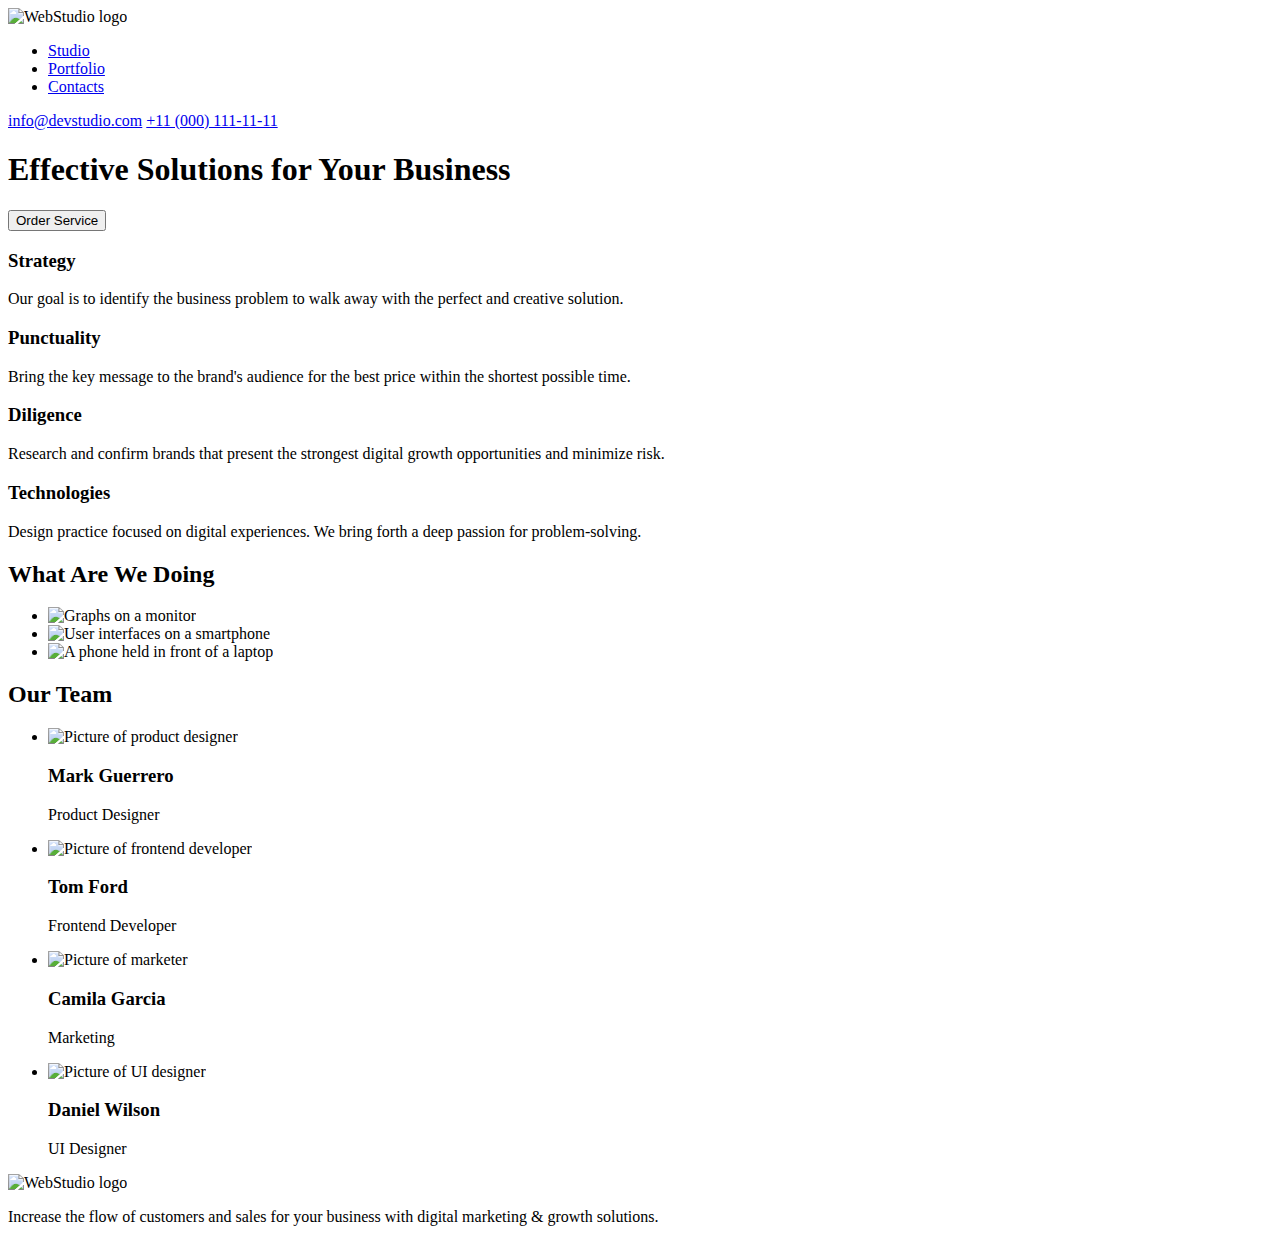
==== index.html @ f5e957b6 "1st commit" ====
<!DOCTYPE html>
<html lang="en">
    <head>
        <meta charset="utf-8" />
        <meta name="description" content="Efective solutions for your business" />
        <title>WebStudio</title>
    </head>

    <body>
        <header>
            <section class="top-line">
                <nav>
                    <img src="img/logo.jpg" alt="WebStudio logo">
                    <ul>
                        <li><a href="studio.html">Studio</a></li>
                        <li><a href="portfolio.html">Portfolio</a></li>
                        <li><a href="contacts.html">Contacts</a></li>
                    </ul>
                    <a href="mailto:info@devstudio.com">info@devstudio.com</a>
                    <a href="tel:+110001111111">+11 (000) 111-11-11</a>
                </nav>
            </section>

            <section class="hero-image">
                <h1>Effective Solutions for Your Business</h1>
                <button>Order Service</button>
            </section>
        </header>

        <main>
            <section class="section-1">
                <h3>Strategy</h3>
                <p>Our goal is to identify the business problem to walk away with the perfect and creative solution.</p>
                <h3>Punctuality</h3>
                <p>Bring the key message to the brand's audience for the best price within the shortest possible time.</p>
                <h3>Diligence</h3>
                <p>Research and confirm brands that present the strongest digital growth opportunities and minimize risk.</p>
                <h3>Technologies</h3>
                <p>Design practice focused on digital experiences. We bring forth a deep passion for problem-solving.</p>
            </section>

            <section class="section-2">
                <h2>What Are We Doing</h2>
                <ul>
                    <li><img src="img/monitor.jpg" alt="Graphs on a monitor"></li>
                    <li><img src="img/interfaces.jpg" alt="User interfaces on a smartphone"></li>
                    <li><img src="img/phone-laptop.jpg" alt="A phone held in front of a laptop"></li>
                </ul>
            </section>
    
            <section class="section-3">
                <h2>Our Team</h2>
                <ul>
                    <li><img src="img/TeamCard1.jpg" alt="Picture of product designer">
                    <h3>Mark Guerrero</h3>
                    <p>Product Designer</p>
                    </li>
                    <li><img src="img/TeamCard2.jpg" alt="Picture of frontend developer">
                        <h3>Tom Ford</h3>
                        <p>Frontend Developer</p>
                    </li>
                    <li><img src="img/TeamCard3.jpg" alt="Picture of marketer">
                    <h3>Camila Garcia</h3>
                    <p>Marketing</p>
                    </li>
                    <li><img src="img/TeamCard4.jpg" alt="Picture of UI designer">
                    <h3>Daniel Wilson</h3>
                    <p>UI Designer</p>
                    </li>
                </ul>
            </section>
        </main>
     
        <footer>
            <img src="img/logo.jpg" alt="WebStudio logo">
            <p>Increase the flow of customers and sales for your business with digital marketing & growth solutions.</p>
        </footer>

    </body>
</html>
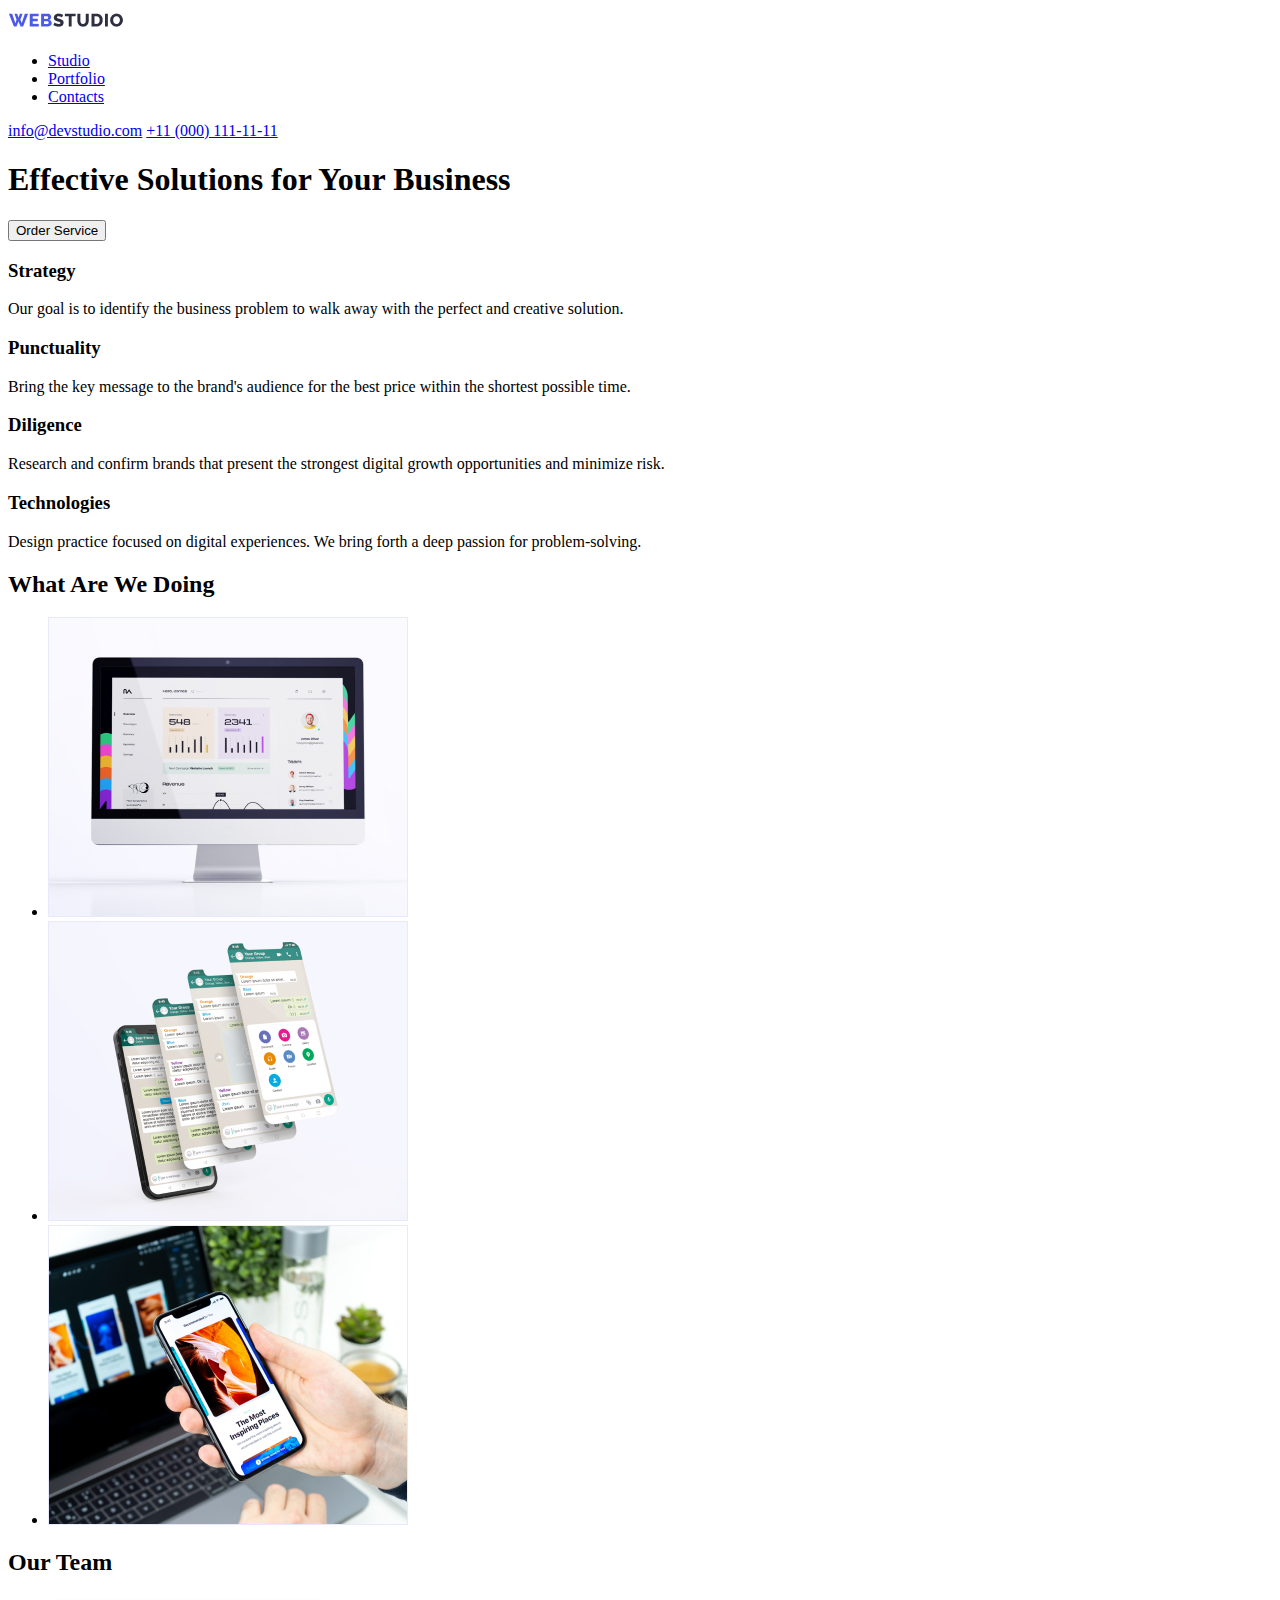
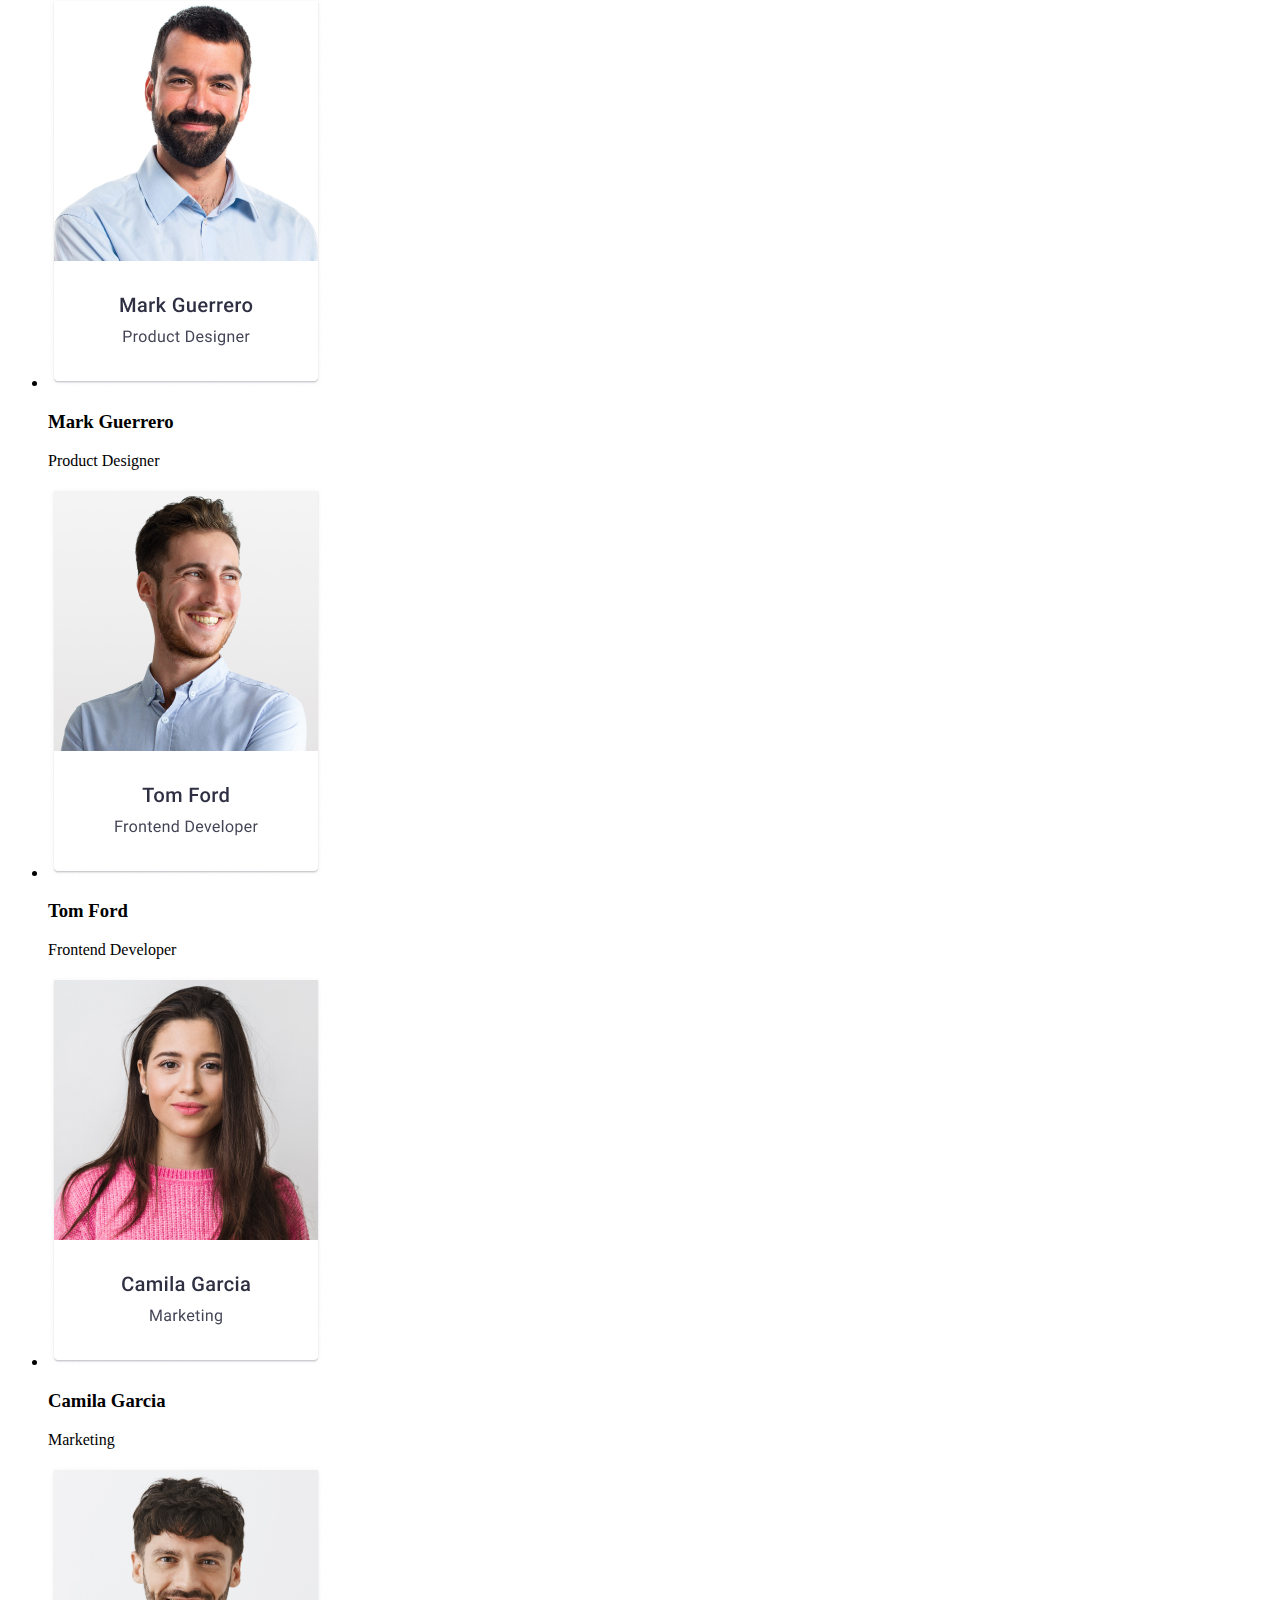
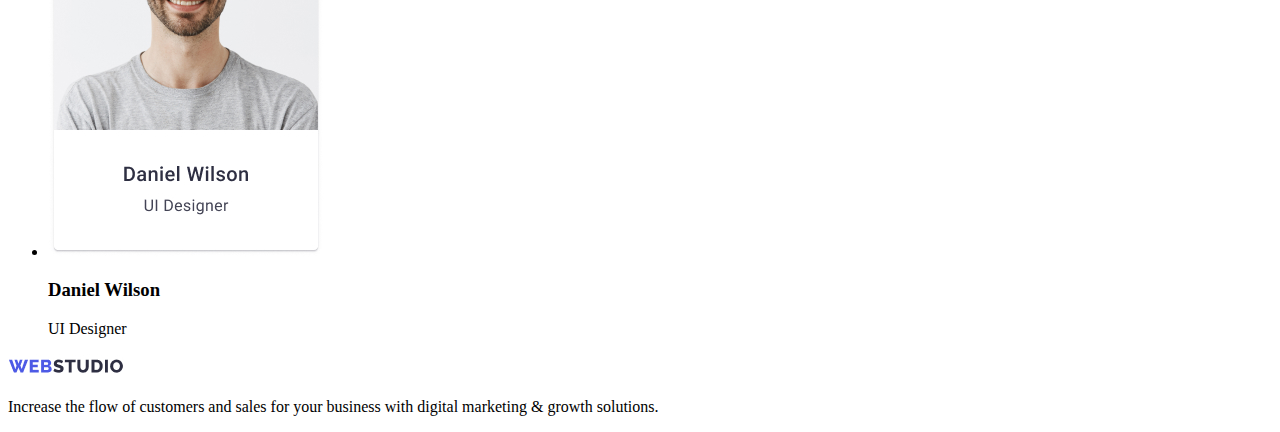
==== commit ba7bf288: "final commit 1.1" ====
--- a/index.html
+++ b/index.html
@@ -10,7 +10,7 @@
         <header>
             <section class="top-line">
                 <nav>
-                    <img src="img/logo.jpg" alt="WebStudio logo">
+                    <img src="images/logo.jpg" alt="WebStudio logo">
                     <ul>
                         <li><a href="studio.html">Studio</a></li>
                         <li><a href="portfolio.html">Portfolio</a></li>
@@ -42,28 +42,28 @@
             <section class="section-2">
                 <h2>What Are We Doing</h2>
                 <ul>
-                    <li><img src="img/monitor.jpg" alt="Graphs on a monitor"></li>
-                    <li><img src="img/interfaces.jpg" alt="User interfaces on a smartphone"></li>
-                    <li><img src="img/phone-laptop.jpg" alt="A phone held in front of a laptop"></li>
+                    <li><img src="images/monitor.jpg" alt="Graphs on a monitor"></li>
+                    <li><img src="images/interfaces.jpg" alt="User interfaces on a smartphone"></li>
+                    <li><img src="images/phone-laptop.jpg" alt="A phone held in front of a laptop"></li>
                 </ul>
             </section>
     
             <section class="section-3">
                 <h2>Our Team</h2>
                 <ul>
-                    <li><img src="img/TeamCard1.jpg" alt="Picture of product designer">
+                    <li><img src="images/TeamCard1.jpg" alt="Picture of product designer">
                     <h3>Mark Guerrero</h3>
                     <p>Product Designer</p>
                     </li>
-                    <li><img src="img/TeamCard2.jpg" alt="Picture of frontend developer">
+                    <li><img src="images/TeamCard2.jpg" alt="Picture of frontend developer">
                         <h3>Tom Ford</h3>
                         <p>Frontend Developer</p>
                     </li>
-                    <li><img src="img/TeamCard3.jpg" alt="Picture of marketer">
+                    <li><img src="images/TeamCard3.jpg" alt="Picture of marketer">
                     <h3>Camila Garcia</h3>
                     <p>Marketing</p>
                     </li>
-                    <li><img src="img/TeamCard4.jpg" alt="Picture of UI designer">
+                    <li><img src="images/TeamCard4.jpg" alt="Picture of UI designer">
                     <h3>Daniel Wilson</h3>
                     <p>UI Designer</p>
                     </li>
@@ -72,7 +72,7 @@
         </main>
      
         <footer>
-            <img src="img/logo.jpg" alt="WebStudio logo">
+            <img src="images/logo.jpg" alt="WebStudio logo">
             <p>Increase the flow of customers and sales for your business with digital marketing & growth solutions.</p>
         </footer>
 
